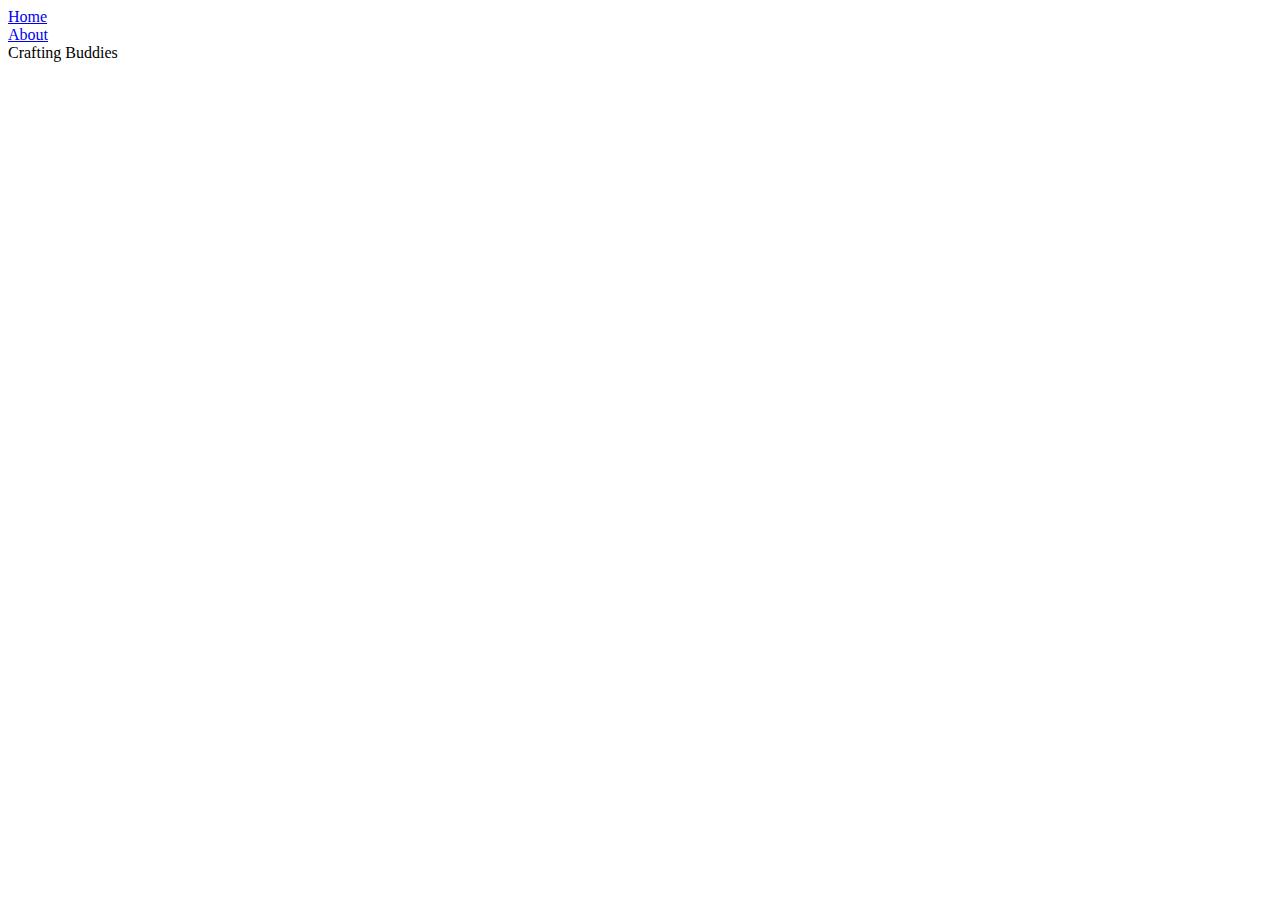
==== index.html @ e64f8148 "Initial upload" ====
﻿<!DOCTYPE html>
<html>
<head>
    <meta charset="utf-8" />
    <title>Page Title</title>
    <link href="https://fonts.googleapis.com/css?family=Lato" rel="stylesheet">
    <link rel="stylesheet" href="styles.css">
</head>
<body>
    <div class="container">
        <div class="nav-wrapper">
            <div class="left-side">
                <div class="nav-link-wrapper active-nav-link">
                    <a href="index.html">Home</a>
                </div>

                <div class="nav-link-wrapper">
                    <a href="About.html">About</a>
                </div>              
            </div>

            <div class="right-side">
                <div class="brand">
                    <div>Crafting Buddies</div>
                </div>              
            </div>
        </div>

       

    </div>

</body>
<script>
    const portfolioItems = document.querySelectorAll('.portfolio-item-wrapper')

/*
The console.log(portfolioItem.childNodes) function.It will display all the elements in the node with an element
number. Element numbers within the node start with 0 similar to a list or an array.You can refer the the elements by
using their element number, ie[0] or portfolioItem.childNodes[1] ...this will specificall refer to
the portfolio - image - background

The developer, Jorden Hudgens, uses the console.log to make sure that he is pointing to the right element that he wants to modify.
    He will usually run a section of script WITH the console.log and identify what element is output to the console during mouseover.
    THEN he removes the console.log from the script because he knows that he is pointing to the correct element.
*/

    
    portfolioItems.forEach(portfolioItem => {
        portfolioItem.addEventListener('mouseover', () => {
            //console.log(portfolioItem.childNodes[1].classList);
            //Is classList a constant in JavaScript?  I don't remember creating this...
            portfolioItem.childNodes[1].classList.add('img-darken');
        })
       
        portfolioItem.addEventListener('mouseout', () => {           
            //console.log(portfolioItem.childNodes[1].classList);
            portfolioItem.childNodes[1].classList.remove('img-darken');
        })
    })
</script>
</html>
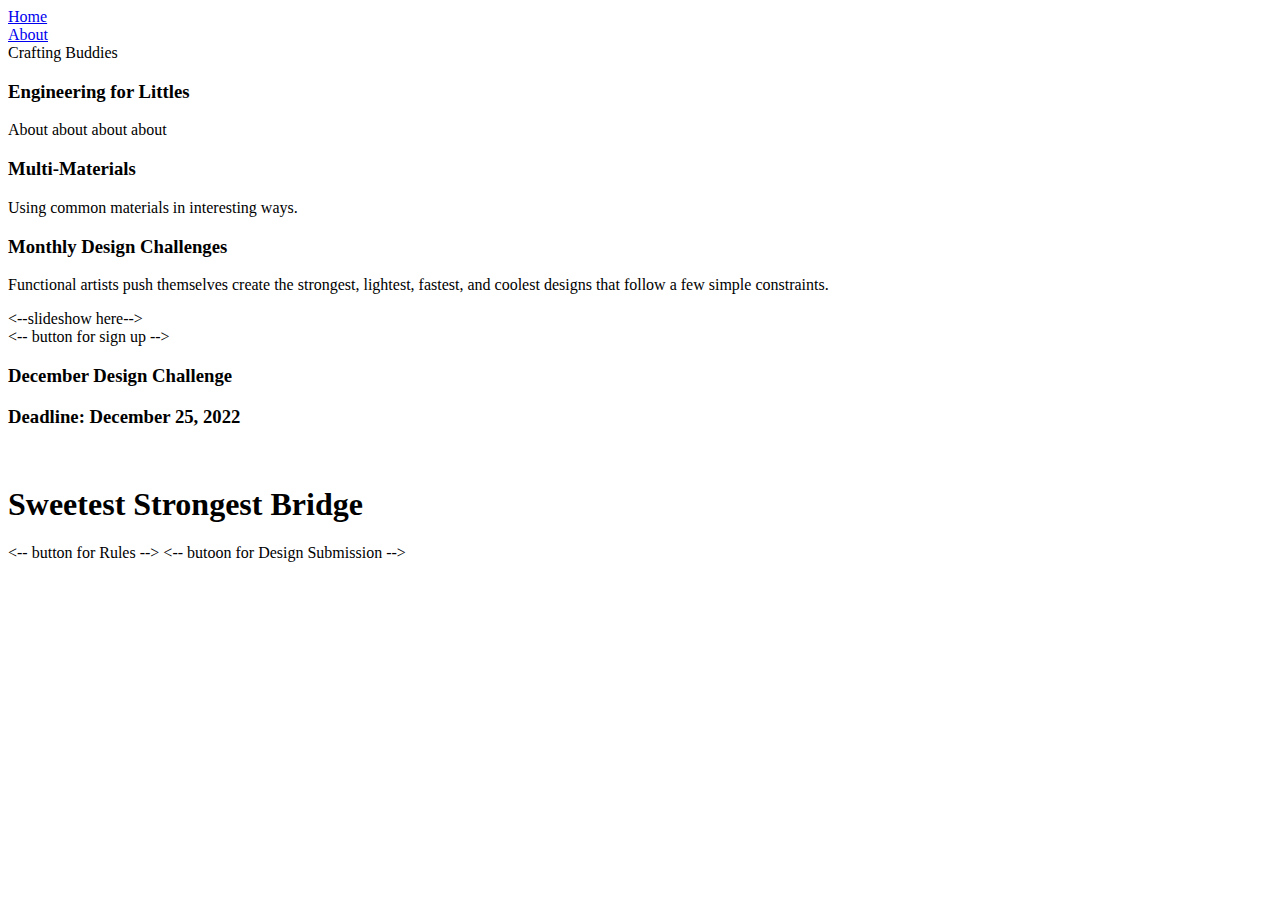
==== commit e41f0796: "added primary page structure" ====
--- a/index.html
+++ b/index.html
@@ -2,9 +2,9 @@
 <html>
 <head>
     <meta charset="utf-8" />
-    <title>Page Title</title>
+    <title>Crafting Buddies</title>
     <link href="https://fonts.googleapis.com/css?family=Lato" rel="stylesheet">
-    <link rel="stylesheet" href="styles.css">
+    <link rel="stylesheet" href="buddy_style.css">
 </head>
 <body>
     <div class="container">
@@ -26,7 +26,31 @@
             </div>
         </div>
 
-       
+        <div class="about-wrapper">
+            <div class="about">
+                <h3>Engineering for Littles</h3>
+                <p>About about about about</p>
+                <h3>Multi-Materials</h3>
+                <p>Using common materials in interesting ways.</p>
+                <h3>Monthly Design Challenges</h3>
+                <p>Functional artists push themselves create the strongest, lightest, fastest, and coolest designs that follow a few simple constraints.</p>
+            </div>
+
+        <div class="slideshow">
+            <--slideshow here-->
+        </div>
+
+        <-- button for sign up -->
+
+        <div class="current-challenge">
+            <h3>December Design Challenge</h3>
+            <h3>Deadline: December 25, 2022</h3>
+            <br> <h1>Sweetest Strongest Bridge</h1>
+            <-- button for Rules -->
+            <-- butoon for Design Submission -->
+        </div>
+
+       </div>
 
     </div>
 
--- a/buddy_style.css
+++ b/buddy_style.css
@@ -0,0 +1,2 @@
+﻿body {
+}
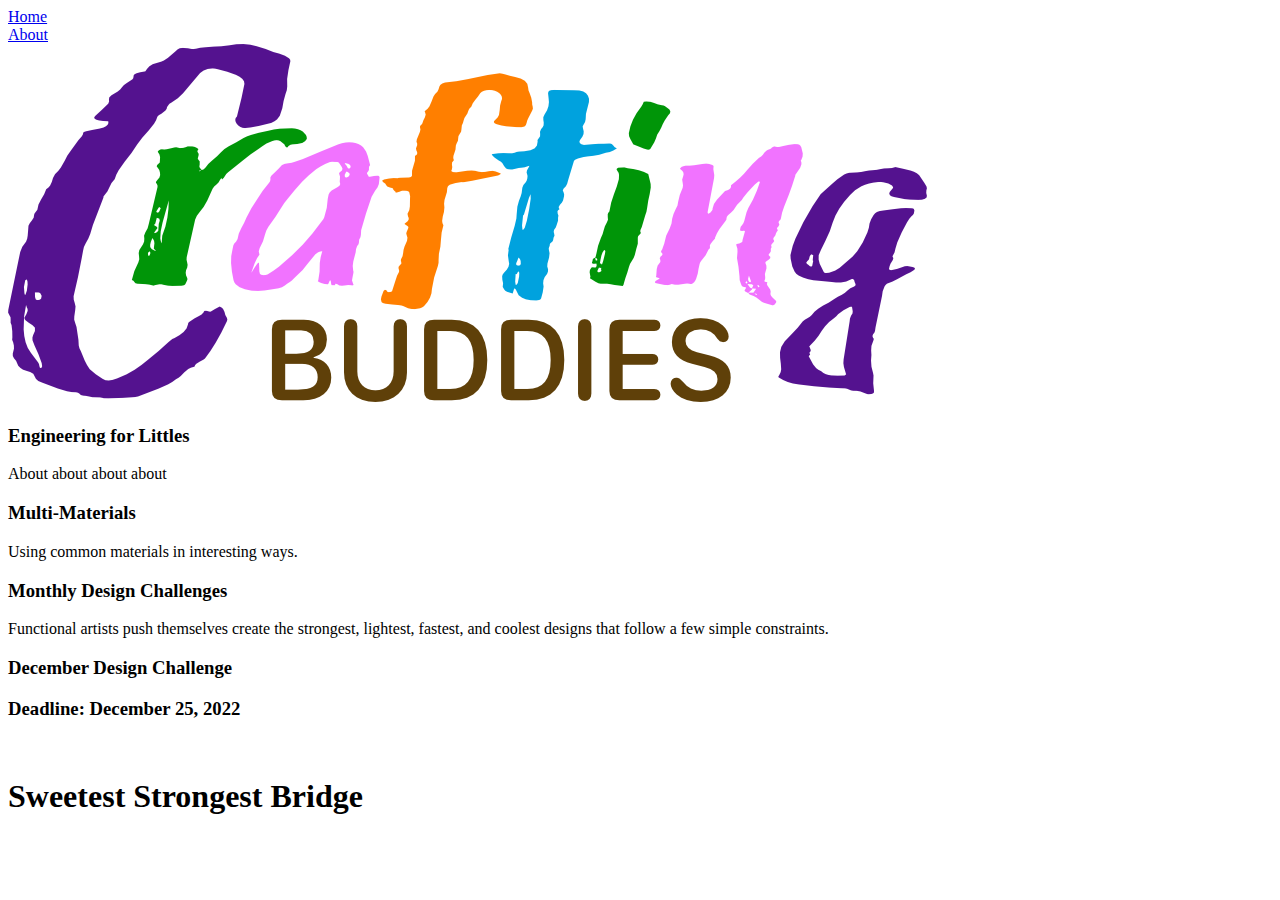
==== commit f96ef952: "trying to add the logo file from the client end of the repo" ====
--- a/index.html
+++ b/index.html
@@ -21,7 +21,7 @@
 
             <div class="right-side">
                 <div class="brand">
-                    <div>Crafting Buddies</div>
+                    <img src="images/Crafting_Buddies_logo.png" alt="Crafting Buddies logo">
                 </div>              
             </div>
         </div>
@@ -37,17 +37,17 @@
             </div>
 
         <div class="slideshow">
-            <--slideshow here-->
+            <!--slideshow here-->
         </div>
 
-        <-- button for sign up -->
+        <!-- button for sign up -->
 
         <div class="current-challenge">
             <h3>December Design Challenge</h3>
             <h3>Deadline: December 25, 2022</h3>
             <br> <h1>Sweetest Strongest Bridge</h1>
-            <-- button for Rules -->
-            <-- butoon for Design Submission -->
+            <!-- button for Rules -->
+            <!-- butoon for Design Submission -->
         </div>
 
        </div>
